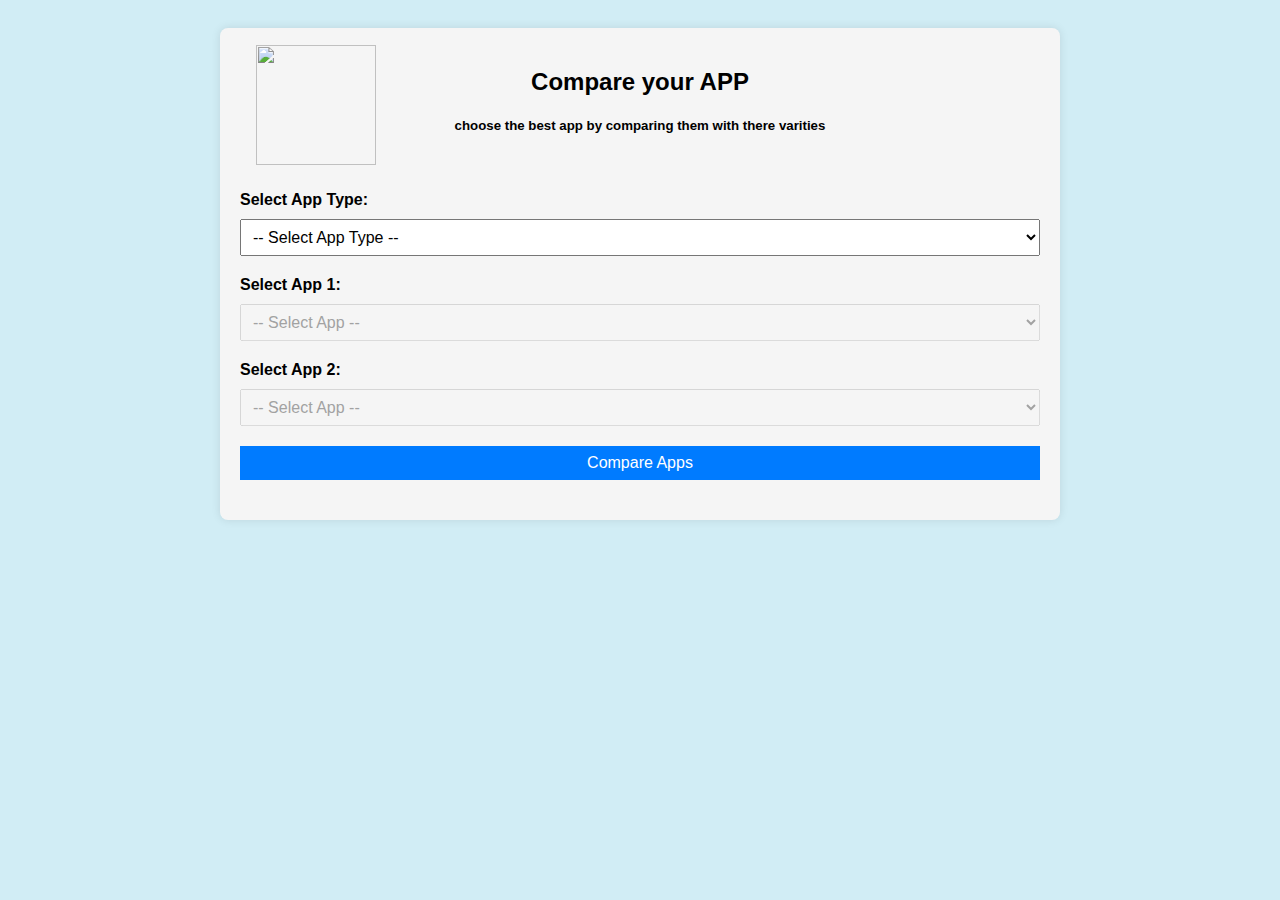
==== compare.html @ e8685494 "Add files via upload" ====
<!DOCTYPE html>
<html lang="en">
<head>
  <meta charset="UTF-8">
  <meta name="viewport" content="width=device-width, initial-scale=1.0">
  <title>AppWise: Compare Apps</title>
  <link rel="icon" type="image/x-icon" href="/images/log-removebg-preview.png">

  <style>
    body {
      font-family: Arial, sans-serif;
      background-color: #d1edf5;
      padding: 20px;
    }
    .container {
      max-width: 800px;
      margin: 0 auto;
      background-color: whitesmoke;
      padding: 20px;
      border-radius: 8px;
      box-shadow: 0 0 10px rgba(0,0,0,0.1);
    }
    .head{
        text-align: center;
    }
    .header{
  position: absolute;
  top: 5%;
  left: 20%;
}
    label {
      font-weight: bold;
      margin-bottom: 10px;
      display: block;
    }
    select, button {
      font-size: 16px;
      padding: 8px;
      width: 100%;
      margin-bottom: 20px;
    }
    button {
      background-color: #007bff;
      color: #fff;
      border: none;
      cursor: pointer;
    }
    button:hover {
      background-color: #0056b3;
    }
    table {
      width: 100%;
      border-collapse: collapse;
      margin-top: 20px;
    }
    th, td {
      border: 1px solid #ddd;
      padding: 10px;
      text-align: left;
    }
    th {
      background-color: #f2f2f2;
    }
    .comparison-image {
      max-width: 100px;
      height: auto;
    }
  </style>
</head>
<body>
  <div class="container">
    <div class="head">
    <h2>Compare your APP</h2>
    <h5>choose the best app by comparing them with there varities</h5>
    </div>
    <div class="header">
      <img src="/images/AppWise-removebg-preview.png" height="120px" width="120px">
  </div>
  <br><br>
    <label for="appType">Select App Type:</label>
    <select id="appType">
      <option value="">-- Select App Type --</option>
    </select>
    <br>
    <label for="app1">Select App 1:</label>
    <select id="app1" disabled>
      <option value="">-- Select App --</option>
    </select>
    <br>
    <label for="app2">Select App 2:</label>
    <select id="app2" disabled>
      <option value="">-- Select App --</option>
    </select>
    <br>
    <button id="compareBtn" disabled>Compare Apps</button>
    <br>
    <div id="comparisonContainer" style="display: none;">
      <table id="comparisonTable">
        <thead>
          <tr>
            <th>Feature</th>
            <th>App 1</th>
            <th>App 2</th>
          </tr>
        </thead>
        <tbody>
          <tr>
            <td>Name</td>
            <td id="appName1"></td>
            <td id="appName2"></td>
          </tr>
          <tr>
            <td>Rating</td>
            <td id="appRating1"></td>
            <td id="appRating2"></td>
          </tr>
          <tr>
            <td>Size</td>
            <td id="appSize1"></td>
            <td id="appSize2"></td>
          </tr>
          <tr>
            <td>Rated for</td>
            <td id="appRate1"></td>
            <td id="appRate2"></td>
          </tr>
          <tr>
            <td>Users</td>
            <td id="appUser1"></td>
            <td id="appUser2"></td>
          </tr>
          <tr>
            <td>About</td>
            <td id="appAbout1"></td>
            <td id="appAbout2"></td>
          </tr>
          <tr>
            <td>Authorization</td>
            <td id="appAuthor1"></td>
            <td id="appAuthor2"></td>
          </tr>
          <tr>
            <td>App Link</td>
            <td id="appInstall1"></td>
            <td id="appInstall2"></td>
          </tr>
        </tbody>
      </table>
    </div>
  </div>

  <script>
    const products = [
    { name: 'Zomato', rating: 4.5, size: '35 MB', type: 'Food App', rate: 'age 3+', user: '100M+', about: 'Food delivery and restaurant discovery', author: 'Zomato Media Private Limited', install: 'https://play.google.com/store/apps/details?id=com.application.zomato' },
      { name: 'BlinkIT', rating: 4.3, size: '21 MB', type: 'Food App', rate: 'age 3+', user: '50M+', about: 'Grocery delivery in minutes', author: 'Blink Commerce Pvt Ltd', install: 'https://play.google.com/store/apps/details?id=com.blinkit.app' },
      { name: 'Wynk Music', rating: 4.5, size: '25 MB', type: 'Music App', rate: 'age 12+', user: '100M+', about: 'Music streaming and download', author: 'Airtel Digital Limited', install: 'https://play.google.com/store/apps/details?id=com.bharti.airtel.wynk' },
      { name: 'Swiggy', rating: 4.5, size: '141 MB', type: 'Food App', rate: 'age 3+', user: '100M+', about: 'Food delivery and restaurant discovery', author: 'Bundl Technologies Pvt Ltd', install: 'https://play.google.com/store/apps/details?id=in.swiggy.android' },
      { name: 'Zepto', rating: 4.5, size: '24 MB', type: 'Food App', rate: 'age 3+', user: '10M+', about: 'Grocery delivery in 10 minutes', author: 'Zepto Pvt Ltd', install: 'https://play.google.com/store/apps/details?id=com.zepto.app' },
      { name: 'Domino', rating: 4.6, size: '13 MB', type: 'Food App', rate: 'age 3+', user: '10M+', about: 'Pizza delivery and online ordering', author: 'Jubilant FoodWorks Limited', install: 'https://play.google.com/store/apps/details?id=com.dominos.pizza.india' },
      { name: 'Country Delight', rating: 4.4, size: '21 MB', type: 'Food App', rate: 'age 12+', user: '10M+', about: 'Dairy and grocery delivery', author: 'Country Delight Pvt Ltd', install: 'https://play.google.com/store/apps/details?id=com.countrydelight.app' },
      { name: 'KFC India', rating: 4, size: '51 MB', type: 'Food App', rate: 'age 3+', user: '10M+', about: 'Finger lickin good food delivery', author: 'KFC India Pvt Ltd', install: 'https://play.google.com/store/apps/details?id=com.kfcindia.app' },
      { name: 'EatSure', rating: 4.3, size: '35 MB', type: 'Food App', rate: 'age 3+', user: '10M+', about: 'Food delivery and online ordering', author: 'EatSure Pvt Ltd', install: 'https://play.google.com/store/apps/details?id=com.eatsure.app' },
      { name: 'Pocket FM', rating: 4.3, size: '34 MB', type: 'Music App', rate: 'age 12+', user: '100M+', about: 'Audio stories and podcasts', author: 'Pocket FM Pvt Ltd', install: 'https://play.google.com/store/apps/details?id=com.pocketfm.app' },
      { name: 'Spotify', rating: 2.6, size: '37 MB', type: 'Music App', rate: 'age 12+', user: '1B+', about: 'Music streaming and download', author: 'Spotify Ltd', install: 'https://play.google.com/store/apps/details?id=com.spotify.music' },
      { name: 'Star Maker', rating: 4.4, size: '139 MB', type: 'Music App', rate: 'age 12+', user: '100M+', about: 'Sing with your favorite artists', author: 'Star Maker Pvt Ltd', install: 'https://play.google.com/store/apps/details?id=com.starmaker.app' },
{ name: 'Smule', rating: 3.9, size: '58 MB', type: 'Music App', rate: 'age 12+', user: '100M+', about: 'Sing and make music with friends', author: 'Smule Pvt Ltd', install: 'https://play.google.com/store/apps/details?id=com.smule.app' },
{ name: 'JioSaavn', rating: 4.3, size: '34 MB', type: 'Music App', rate: 'age 12+', user: '100M+', about: 'Music streaming and download', author: 'JioSaavn Pvt Ltd', install: 'https://play.google.com/store/apps/details?id=com.jiosaavn.app' },
{ name: 'Ultimate Guitar', rating: 4.4, size: '98 MB', type: 'Music App', rate: 'age 3+', user: '10M+', about: 'Guitar tabs and chords', author: 'Ultimate Guitar Pvt Ltd', install: 'https://play.google.com/store/apps/details?id=com.ultimate.guitar.app' },
{ name: 'SingSpot', rating: 3, size: '130 MB', type: 'Music App', rate: 'age 12+', user: '1M+', about: 'Sing and record your favorite songs', author: 'SingSpot Pvt Ltd', install: 'https://play.google.com/store/apps/details?id=com.singspot.app' },
{ name: 'Noises', rating: 4.6, size: '57 MB', type: 'Music App', rate: 'age 3+', user: '10M+', about: 'Relaxing sounds and music', author: 'Noises Pvt Ltd', install: 'https://play.google.com/store/apps/details?id=com.noises.app' },
{ name: 'Jio Cinema', rating: 4.1, size: '24 MB', type: 'Entertainment App', rate: 'age 12+', user: '100M+', about: 'Watch movies and TV shows', author: 'Jio Cinema Pvt Ltd', install: 'https://play.google.com/store/apps/details?id=com.jiocinema.app' },
{ name: 'Eloelo', rating: 4.1, size: '24 MB', type: 'Entertainment App', rate: 'age 12+', user: '50M+', about: 'Short videos and entertainment', author: 'Eloelo Pvt Ltd', install: 'https://play.google.com/store/apps/details?id=com.eloelo.app' },
{ name: 'Amazon miniTV', rating: 4.4, size: '5 MB', type: 'Entertainment App', rate: 'age 12+', user: '10M+', about: 'Watch free movies and TV shows', author: 'Amazon Pvt Ltd', install: 'https://play.google.com/store/apps/details?id=com.amazon.minitv.app' },
{ name: 'Disney+ Hotstar', rating: 4, size: '19 MB', type: 'Entertainment App', rate: 'age 12+', user: '500M+', about: 'Watch movies, TV shows, and sports', author: 'Disney+ Hotstar Pvt Ltd', install: 'https://play.google.com/store/apps/details?id=com.disney.hotstar.app' },
{ name: 'ZEE5 Movies', rating: 4.5, size: '26 MB', type: 'Entertainment App', rate: 'age 12+', user: '100M+', about: 'Watch movies, TV shows, and originals', author: 'ZEE5 Pvt Ltd', install: 'https://play.google.com/store/apps/details?id=com.zee5.movies.app' },
{ name: 'Youtube Kids', rating: 3.9, size: '40 MB', type: 'Entertainment App', rate: 'age 3+', user: '500M+', about: '', author: '', install: '' },
{ name: 'NETFLIX', rating: 4, size: '30 MB', type: 'Entertainment App', rate: 'age 12+', user: '1B+', about: 'Watch movies, TV shows, and originals', author: 'Netflix Pvt Ltd', install: 'https://play.google.com/store/apps/details?id=com.netflix.app' },
{ name: 'JioTV', rating: 3.9, size: '22 MB', type: 'Entertainment App', rate: 'age 3+', user: '100M+', about: 'Live TV and sports', author: 'JioTV Pvt Ltd', install: 'https://play.google.com/store/apps/details?id=com.jiotv.app' },
{ name: 'Amazon Prime video', rating: 3.9, size: '22 MB', type: 'Entertainment App', rate: 'age 3+', user: '500M+', about: 'Watch movies, TV shows, and originals', author: 'Amazon Pvt Ltd', install: 'https://play.google.com/store/apps/details?id=com.amazon.prime.video.app' },
{ name: 'SonyTV', rating: 4.1, size: '19 MB', type: 'Entertainment App', rate: 'age 3+', user: '100M+', about: 'Live TV and sports', author: 'SonyTV Pvt Ltd', install: 'https://play.google.com/store/apps/details?id=com.sonytv.app' },
{ name: 'NoiseFIT', rating: 4.4, size: '97 MB', type: 'Fitness App', rate: 'age 3+', user: '10M+', about: 'Fitness tracking and workout', author: 'NoiseFIT Pvt Ltd', install: 'https://play.google.com/store/apps/details?id=com.noisefit.app' },
{ name: 'Sweatcoin step count', rating: 4.3, size: '80 MB', type: 'Fitness App', rate: 'age 3+', user: '100M+', about: 'Earn rewards for walking', author: 'Sweatcoin Pvt Ltd', install: 'https://play.google.com/store/apps/details?id=com.sweatcoin.app' },
{ name: 'NIVA bupa Health', rating: 4.5, size: '21 MB', type: 'Fitness App', rate: 'age 3+', user: '100M+', about: 'Health insurance and wellness', author: 'NIVA bupa Pvt Ltd', install: 'https://play.google.com/store/apps/details?id=com.nivabupa.app' },
{ name: 'Ovulation tracker', rating: 4.8, size: '57 MB', type: 'Fitness App', rate: 'age 3+', user: '100M+', about: 'Track your menstrual cycle', author: 'Ovulation Tracker Pvt Ltd', install: 'https://play.google.com/store/apps/details?id=com.ovulation.tracker.app' },
{ name: 'boAt Crest', rating: 4.5, size: '74 MB', type: 'Fitness App', rate: 'age 3+', user: '1M+', about: 'Fitness tracking and workout', author: 'boAt Pvt Ltd', install: 'https://play.google.com/store/apps/details?id=com.boat.crest.app' },
{ name: 'Home Workout', rating: 4.8, size: '16 MB', type: 'Fitness App', rate: 'age 3+', user: '10M+', about: 'Workout at home with videos', author: 'Home Workout Pvt Ltd', install: 'https://play.google.com/store/apps/details?id=com.home.workout.app' },
{ name: 'Pedometer', rating: 4.8, size: '18 MB', type: 'Fitness App', rate: 'age 3+', user: '1B+', about: 'Track your daily steps', author: 'Pedometer Pvt Ltd', install: 'https://play.google.com/store/apps/details?id=com.pedometer.app' },{ name: 'Health Tracker', rating: 3.8, size: '30 MB', type: 'Fitness App', image: 'https://example.com/noises.jpg', rate: 'age 3+', user: '100M+', about: '', author: '', install: '' },
{ name: 'Fastrack Samrt World', rating: 4.4, size: '94 MB', type: 'Fitness App', rate: 'age 3+', user: '1M+', about: 'Fitness tracking and workout', author: 'Fastrack Pvt Ltd', install: 'https://play.google.com/store/apps/details?id=com.fastrack.smart.world.app' },
{ name: 'GlowRoad', rating: 4.2, size: '12 MB', type: 'Business App', rate: 'age 3+', user: '50M+', about: 'E-commerce and shopping', author: 'GlowRoad Pvt Ltd', install: 'https://play.google.com/store/apps/details?id=com.glowroad.app' },
{ name: 'ZOOM workplace', rating: 4.1, size: '117 MB', type: 'Business App', rate: 'age 12+', user: '1B+', about: 'Video conferencing and meetings', author: 'ZOOM Pvt Ltd', install: 'https://play.google.com/store/apps/details?id=com.zoom.workplace.app' },
{ name: 'Linkedin', rating: 4.1, size: '36 MB', type: 'Business App', rate: 'age 12+', user: '1B+', about: 'Professional networking and job search', author: 'Linkedin Pvt Ltd', install: 'https://play.google.com/store/apps/details?id=com.linkedin.app' },
{ name: 'Indeed Jobs', rating: 4.4, size: '23 MB', type: 'Business App', rate: 'age 3+', user: '100M+', about: 'Job search and career development', author: 'Indeed Pvt Ltd', install: 'https://play.google.com/store/apps/details?id=com.indeed.jobs.app' },
{ name: 'Naukri', rating: 4.6, size: '16 MB', type: 'Business App', rate: 'age 3+', user: '100M+', about: 'Job search and career development', author: 'Naukri Pvt Ltd', install: 'https://play.google.com/store/apps/details?id=com.naukri.app' },
{ name: 'Delhivery', rating: 3.7, size: '24 MB', type: 'Business App', rate: 'age 3+', user: '5M+', about: 'Logistics and delivery services', author: 'Delhivery Pvt Ltd', install: 'https://play.google.com/store/apps/details?id=com.delhivery.app' },
{ name: 'Microsoft Teams', rating: 4.5, size: '61 MB', type: 'Business App', rate: 'age 3+', user: '100M+', about: 'Team collaboration and communication', author: 'Microsoft Pvt Ltd', install: 'https://play.google.com/store/apps/details?id=com.microsoft.teams.app' },
{ name: 'Porter', rating: 4.8, size: '36 MB', type: 'Business App', rate: 'age 3+', user: '10M+', about: 'Logistics and delivery services', author: 'Porter Pvt Ltd', install: 'https://play.google.com/store/apps/details?id=com.porter.app' },
{ name: 'Document Scan', rating: 3.8, size: '53 MB', type: 'Business App', rate: 'age 3+', user: '10M+', about: 'Document scanning and management', author: 'Document Scan Pvt Ltd', install: 'https://play.google.com/store/apps/details?id=com.document.scan.app' },
{ name: 'Mobile Recharge', rating: 4.6, size: '22 MB', type: 'Business App', rate: 'age 3+', user: '1M+', about: 'Mobile recharge and bill payment', author: 'Mobile Recharge Pvt Ltd', install: 'https://play.google.com/store/apps/details?id=com.mobile.recharge.app' },     
{ name: 'Free Fire', rating: 4.3, size: '590 MB', type: 'Game App', rate: 'age 12+', user: '100M+', about: 'Battle royale game', author: 'Garena Pvt Ltd', install: 'https://play.google.com/store/apps/details?id=com.free.fire.app' },
{ name: 'battlegrounds Mobile India', rating: 4.4, size: '0.95 GB', type: 'Game App', rate: 'age 16+', user: '100M+', about: 'Battle royale game', author: 'Krafton Pvt Ltd', install: 'https://play.google.com/store/apps/details?id=com.battlegrounds.mobile.india.app' },
{ name: 'Coin Master', rating: 4.3, size: '78 MB', type: 'Game App', rate: 'age 18+', user: '100M+', about: 'Casual game', author: 'Moon Active Pvt Ltd', install: 'https://play.google.com/store/apps/details?id=com.coin.master.app' },
{ name: 'Candy Crush Saga', rating: 4.4, size: '247 MB', type: 'Game App', rate: 'age 7+', user: '500M+', about: 'Puzzle game', author: 'King Pvt Ltd', install: 'https://play.google.com/store/apps/details?id=com.candy.crush.saga.app' },
{ name: 'eFootball 2024', rating: 4.4, size: '2.5 GB', type: 'Game App', rate: 'age 5+', user: '100M+', about: 'Sports game', author: 'Konami Pvt Ltd', install: 'https://play.google.com/store/apps/details?id=com.eFootball.2024.app' },
{ name: 'Clash of Clans', rating: 3.5, size: '247 MB', type: 'Game App', rate: 'age 2+', user: '500M+', about: 'Strategy game', author: 'Supercell Pvt Ltd', install: 'https://play.google.com/store/apps/details?id=com.clash.of.clans.app' },
{ name: 'Call of Duty', rating: 4.2, size: '2.5 GB', type: 'Game App', rate: 'age 7+', user: '100M+', about: 'First-person shooter game', author: 'Activision Pvt Ltd', install: 'https://play.google.com/store/apps/details?id=com.call.of.duty.app' },
{ name: 'EA Sports FC', rating: 4.1, size: '115 MB', type: 'Game App', rate: 'age 12+', user: '500M+', about: 'Sports game', author: 'EA Sports Pvt Ltd', install: 'https://play.google.com/store/apps/details?id=com.ea.sports.fc.app' },
{ name: 'Whiteout Survival', rating: 4.4, size: '481 MB', type: 'Game App', rate: 'age 16+', user: '10M+', about: 'Survival game', author: 'Whiteout Survival Pvt Ltd', install: 'https://play.google.com/store/apps/details?id=com.whiteout.survival.app' },
{ name: 'Seekho: Learn app', rating: 4.6, size: '26 MB', type: 'Education App', rate: 'age 3+', user: '10M+', about: 'Hindi based Learning App', author: 'Seekho apps', install: '' },
{ name: 'Duolingo', rating: 4.5, size: '37 MB', type: 'Education App', rate: 'age 3+', user: '500M+', about: 'Language learning platform', author: 'Duolingo Pvt Ltd', install: 'https://play.google.com/store/apps/details?id=com.duolingo.app' },
{ name: 'Unacademy', rating: 3.9, size: '69 MB', type: 'Education App', rate: 'age 3+', user: '50M+', about: 'Online learning platform', author: 'Unacademy Pvt Ltd', install: 'https://play.google.com/store/apps/details?id=com.unacademy.app' },
{ name: 'PW: JEE/NEET, UPSC, GATE', rating: 4.6, size: '45 MB', type: 'Education App', rate: 'age 3+', user: '10M+', about: 'Competitive exam preparation', author: 'PW Pvt Ltd', install: 'https://play.google.com/store/apps/details?id=com.pw.jee.neet.upsc.gate.app' },
{ name: 'Plantix-your crop doctor', rating: 4.2, size: '22 MB', type: 'Education App', rate: 'age 3+', user: '10M+', about: 'Agricultural education and guidance', author: 'Plantix Pvt Ltd', install: 'https://play.google.com/store/apps/details?id=com.plantix.your.crop.doctor.app' },
{ name: 'e-Shikshakosh', rating: 3.5, size: '20 MB', type: 'Education App', rate: 'age 3+', user: '500K+', about: 'Online education platform', author: 'e-Shikshakosh Pvt Ltd', install: 'https://play.google.com/store/apps/details?id=com.e.shikshakosh.app' },
{ name: 'Brainly', rating: 4.4, size: '36 MB', type: 'Education App', rate: 'age 3+', user: '100M+', about: 'Online learning community', author: 'Brainly Pvt Ltd', install: 'https://play.google.com/store/apps/details?id=com.brainly.app' },
{ name: 'Lingutown', rating: 4.3, size: '38 MB', type: 'Education App', rate: 'age 3+', user: '10M+', about: 'Language learning platform', author: 'Lingutown Pvt Ltd', install: 'https://play.google.com/store/apps/details?id=com.lingutown.app' },
{ name: 'Textbook: Exam preparation app', rating: 4.4, size: '47 MB', type: 'Education App', rate: 'age 3+', user: '10M+', about: 'Exam preparation and study materials', author: 'Textbook Pvt Ltd', install: 'https://play.google.com/store/apps/details?id=com.textbook.exam.preparation.app' },
{ name: 'Bible app for kids', rating: 3.9, size: '52 MB', type: 'Education App', rate: 'age 3+', user: '50M+', about: 'Bible stories and educational content for kids', author: 'Bible App for Kids Pvt Ltd', install: 'https://play.google.com/store/apps/details?id=com.bible.app.for.kids' },   
{ name: 'Housing: Buy Rent Sell', rating: 4.5, size: '64 MB', type: 'House & Homes App', rate: 'age 18+', user: '100M+', about: 'Real estate platform for buying, renting, and selling properties', author: 'Housing Pvt Ltd', install: 'https://play.google.com/store/apps/details?id=com.housing.buy.rent.sell.app' },
{ name: '99 Acres', rating: 4.3, size: '67 MB', type: 'House & Homes App', rate: 'age 18+', user: '10M+', about: 'Real estate platform for buying, renting, and selling properties', author: '99 Acres Pvt Ltd', install: 'https://play.google.com/store/apps/details?id=com.99.acres.app' },
{ name: 'NoBroker Rent, Buy, Sell flats', rating: 4.3, size: '21 MB', type: 'House & Homes App', rate: 'age 18+', user: '10M+', about: 'Real estate platform for renting, buying, and selling flats', author: 'NoBroker Pvt Ltd', install: 'https://play.google.com/store/apps/details?id=com.nobroker.rent.buy.sell.flats.app' },
{ name: 'Utec', rating: 3.6, size: '46 MB', type: 'House & Homes App', rate: 'age 18+', user: '1M+', about: 'Home automation and control system', author: 'Utec Pvt Ltd', install: 'https://play.google.com/store/apps/details?id=com.utec.app' },
{ name: 'Bihar Sugam Smart Meter', rating: 3.7, size: '01 MB', type: 'House & Homes App', rate: 'age 18+', user: '1M+', about: 'Smart meter management system for electricity consumers', author: 'Bihar Sugam Pvt Ltd', install: 'https://play.google.com/store/apps/details?id=com.bihar.sugam.smart.meter.app' },
{ name: 'MagicBricks.com', rating: 4.2, size: '45 MB', type: 'House & Homes App', rate: 'age 18+', user: '10M+', about: 'Real estate platform for buying, renting, and selling properties', author: 'MagicBricks Pvt Ltd', install: 'https://play.google.com/store/apps/details?id=com.magicbricks.com.app' },
{ name: 'AC Remote', rating: 4.2, size: '18 MB', type: 'House & Homes App', rate: 'age 18+', user: '10M+', about: 'Remote control for air conditioners', author: 'AC Remote Pvt Ltd', install: 'https://play.google.com/store/apps/details?id=com.ac.remote.app' },
{ name: 'KOLO: Home Interiors', rating: 4.1, size: '28 MB', type: 'House & Homes App', rate: 'age 18+', user: '10M+', about: 'Home interior design and decoration platform', author: 'KOLO Pvt Ltd', install: 'https://play.google.com/store/apps/details?id=com.kolo.home.interiors.app' },
{ name: 'Urban Company', rating: 4.8, size: '55 MB', type: 'House & Homes App', rate: 'age 12+', user: '5M+', about: 'Home services and maintenance platform', author: 'Urban Company Pvt Ltd', install: 'https://play.google.com/store/apps/details?id=com.urban.company.app' },
{ name: 'Remote.com', rating: 4.3, size: '31 MB', type: 'House & Homes App', rate: 'age 18+', user: '5M+', about: 'Remote work and virtual assistance platform', author: 'Remote.com Pvt Ltd', install: 'https://play.google.com/store/apps/details?id=com.remote.com.app' },
{ name: 'PhonePe', rating: 4.4, size: '40 MB', type: 'Finance App', rate: 'age 18+', user: '500M+', about: 'Digital payment and wallet platform', author: 'PhonePe Pvt Ltd', install: 'https://play.google.com/store/apps/details?id=com.phonepe.app' },
{ name: 'Airtel Thanks', rating: 4.3, size: '14 MB', type: 'Finance App', rate: 'age 18+', user: '100M+', about: 'Digital payment and wallet platform', author: 'Airtel Pvt Ltd', install: 'https://play.google.com/store/apps/details?id=com.airtel.thanks.app' },
{ name: 'Google Pay', rating: 4.4, size: '36 MB', type: 'Finance App', rate: 'age 18+', user: '1B+', about: 'Digital payment and wallet platform', author: 'Google LLC', install: 'https://play.google.com/store/apps/details?id=com.google.pay.app' },
{ name: 'Paytm', rating: 4.5, size: '61 MB', type: 'Finance App', rate: 'age 18+', user: '500M+', about: 'Digital payment and wallet platform', author: 'Paytm Pvt Ltd', install: 'https://play.google.com/store/apps/details?id=com.paytm.app' },
{ name: 'Groww Stocks', rating: 4.4, size: '32 MB', type: 'Finance App', rate: 'age 18+', user: '50M+', about: 'Stock trading and investment platform', author: 'Groww Pvt Ltd', install: 'https://play.google.com/store/apps/details?id=com.groww.stocks.app' },
{ name: 'Bajaj Finserv', rating: 4.8, size: '33 MB', type: 'Finance App', rate: 'age 18+', user: '100M+', about: 'Financial services and lending platform', author: 'Bajaj Finserv Pvt Ltd', install: 'https://play.google.com/store/apps/details?id=com.bajaj.finserv.app' },
{ name: 'YONO SBI', rating: 4.8, size: '72 MB', type: 'Finance App', rate: 'age 18+', user: '100M+', about: 'Digital banking and financial services platform', author: 'State Bank of India', install: 'https://play.google.com/store/apps/details?id=com.yono.sbi.app' },
{ name: 'Angel One', rating: 4.7, size: '51 MB', type: 'Finance App', rate: 'age 18+', user: '50M+', about: 'Stock trading and investment platform', author: 'Angel One Pvt Ltd', install: 'https://play.google.com/store/apps/details?id=com.angel.one.app' },
{ name: 'Tonkeeper: Ton Wallet', rating: 4.7, size: '29 MB', type: 'Finance App', rate: 'age 18+', user: '10M+', about: 'Digital wallet and payment platform', author: 'Tonkeeper Pvt Ltd', install: 'https://play.google.com/store/apps/details?id=com.tonkeeper.ton.wallet.app' },
{ name: 'Upstox', rating: 4.5, size: '48 MB', type: 'Finance App', rate: 'age 18+', user: '10M+', about: 'Stock trading and investment platform', author: 'Upstox Pvt Ltd', install: 'https://play.google.com/store/apps/details?id=com.upstox.app' },
{ name: 'WhatsApp Messenger', rating: 4.1, size: '48 MB', type: 'Communication App', rate: 'age 3+', user: '5B+', about: 'Instant messaging and communication platform', author: 'WhatsApp Inc.', install: 'https://play.google.com/store/apps/details?id=com.whatsapp.messenger.app' },
{ name: 'Telegram', rating: 4.2, size: '100 MB', type: 'Communication App', rate: 'age 12+', user: '1B+', about: 'Instant messaging and communication platform', author: 'Telegram Messenger Inc.', install: 'https://play.google.com/store/apps/details?id=com.telegram.app' },
{ name: 'TrueCaller', rating: 4.4, size: '32 MB', type: 'Communication App', rate: 'age 12+', user: '1B+', about: 'Caller ID and spam blocking platform', author: 'TrueCaller Pvt Ltd', install: 'https://play.google.com/store/apps/details?id=com.truecaller.app' },
{ name: 'Snapchat', rating: 4.3, size: '68 MB', type: 'Communication App', rate: 'age 12+', user: '1B+', about: 'Social media and messaging platform', author: 'Snap Inc.', install: 'https://play.google.com/store/apps/details?id=com.snapchat.app' },
{ name: 'WhatsApp Business', rating: 4.2, size: '52 MB', type: 'Communication App', rate: 'age 3+', user: '1B+', about: 'Business communication and messaging platform', author: 'WhatsApp Inc.', install: 'https://play.google.com/store/apps/details?id=com.whatsapp.business.app' },
{ name: 'Messenger', rating: 4.2, size: '51 MB', type: 'Communication App', rate: 'age 12+', user: '5B+', about: 'Instant messaging and communication platform', author: 'Facebook Inc.', install: 'https://play.google.com/store/apps/details?id=com.messenger.app' },
{ name: 'CallApp: callerID and Block', rating: 3.9, size: '33 MB', type: 'Communication App', rate: 'age 3+', user: '100M+', about: 'Caller ID and spam blocking platform', author: 'CallApp Pvt Ltd', install: 'https://play.google.com/store/apps/details?id=com.callapp.app' },
{ name: 'how CallerId & Spam block', rating: 4.0, size: '26 MB', type: 'Communication App', rate: 'age 3+', user: '10M+', about: 'Caller ID and spam blocking platform', author: 'Show CallerId Pvt Ltd', install: 'https://play.google.com/store/apps/details?id=com.show.callerid.spam.block.app' },
{ name: 'IMO: International Call & Chat', rating: 4.1, size: '48 MB', type: 'Communication App', rate: 'age 3+', user: '1B+', about: 'International calling and messaging platform', author: 'IMO Pvt Ltd', install: 'https://play.google.com/store/apps/details?id=com.imo.app' },
{ name: 'GetContact', rating: 3.6, size: '89 MB', type: 'Communication App', rate: 'age 3+', user: '100M+', about: 'Contact management and caller ID platform', author: 'GetContact Pvt Ltd', install: 'https://play.google.com/store/apps/details?id=com.getcontact.app' },

 ];

    const appTypeSelect = document.getElementById('appType');
    const app1Select = document.getElementById('app1');
    const app2Select = document.getElementById('app2');
    const compareBtn = document.getElementById('compareBtn');
    const comparisonContainer = document.getElementById('comparisonContainer');
    const appName1 = document.getElementById('appName1');
    const appName2 = document.getElementById('appName2');
    const appRating1 = document.getElementById('appRating1');
    const appRating2 = document.getElementById('appRating2');
    const appSize1 = document.getElementById('appSize1');
    const appSize2 = document.getElementById('appSize2');
    const appRate1 = document.getElementById('appRate1');
    const appRate2 = document.getElementById('appRate2');
    const appUser1 = document.getElementById('appUser1');
    const appUser2 = document.getElementById('appUser2'); 
    const appAbout1 = document.getElementById('appAbout1');
    const appAbout2 = document.getElementById('appAbout2');
    const appAuthor1 = document.getElementById('appAuthor1');
    const appAuthor2 = document.getElementById('appAuthor2');
    const appInstall1 = document.getElementById('appInstall1');
    const appInstall2 = document.getElementById('appInstall2');  

    function getUniqueAppTypes(products) {
      const appTypes = products.map(product => product.type);
      return [...new Set(appTypes)];
    }
    function populateAppTypes(products) {
      const uniqueAppTypes = getUniqueAppTypes(products);
      uniqueAppTypes.forEach(appType => {
        const option = document.createElement('option');
        option.textContent = appType;
        option.value = appType;
        appTypeSelect.appendChild(option);
      });
    }
    function populateAppsByType(selectedType) {
      const filteredApps = products.filter(product => product.type === selectedType);
      app1Select.innerHTML = '<option value="">-- Select App --</option>';
      app2Select.innerHTML = '<option value="">-- Select App --</option>';
      filteredApps.forEach(product => {
        const option1 = document.createElement('option');
        option1.textContent = product.name;
        option1.value = product.name;
        app1Select.appendChild(option1);
        const option2 = document.createElement('option');
        option2.textContent = product.name;
        option2.value = product.name;
        app2Select.appendChild(option2);
      });
      app1Select.disabled = false;
      app2Select.disabled = false;
      compareBtn.disabled = false;
    }
    appTypeSelect.addEventListener('change', () => {
      const selectedType = appTypeSelect.value;
      populateAppsByType(selectedType);
    });
    compareBtn.addEventListener('click', () => {
      const app1Name = app1Select.value;
      const app2Name = app2Select.value;
      const app1 = products.find(product => product.name === app1Name);
      const app2 = products.find(product => product.name === app2Name);
      appName1.textContent = app1.name;
      appName2.textContent = app2.name;
      appRating1.textContent = app1.rating;
      appRating2.textContent = app2.rating;
      appSize1.textContent = app1.size;
      appSize2.textContent = app2.size;
      appRate1.textContent = app1.rate;
      appRate2.textContent = app2.rate;
      appUser1.textContent = app1.user;
      appUser2.textContent = app2.user;
      appAbout1.textContent = app1.about;
      appAbout2.textContent = app2.about;
      appAuthor1.textContent = app1.author;
      appAuthor2.textContent = app2.author;
      appInstall1.innerHTML = `<a href="${app1.install}" target="_blank">Install ${app1.name}</a>`;
    appInstall2.innerHTML = `<a href="${app2.install}" target="_blank">Install ${app2.name}</a>`;
      comparisonContainer.style.display = 'block';
    });
    populateAppTypes(products);
  </script>

</body>
</html>
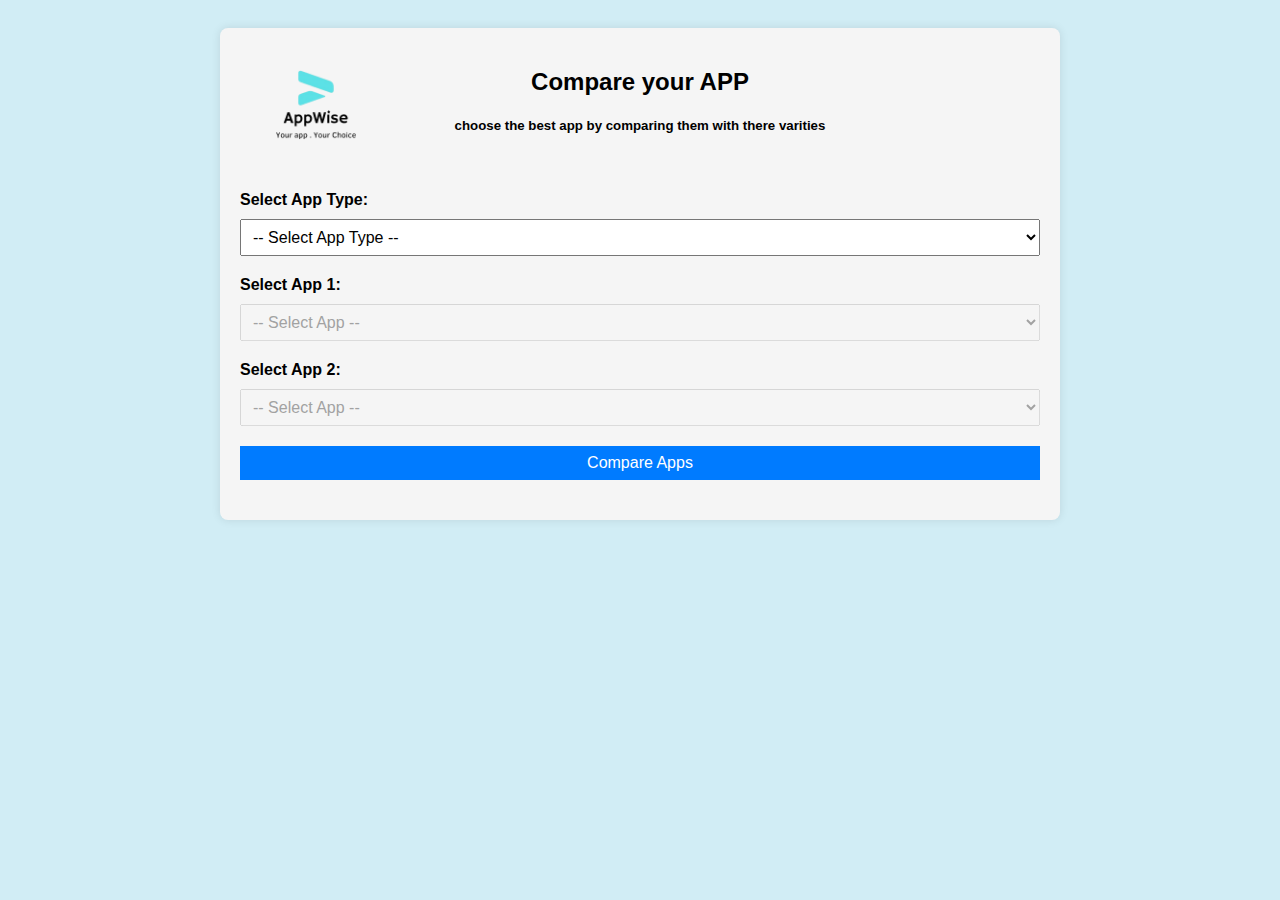
==== commit 07a339bb: "compare.html" ====
--- a/compare.html
+++ b/compare.html
@@ -4,7 +4,7 @@
   <meta charset="UTF-8">
   <meta name="viewport" content="width=device-width, initial-scale=1.0">
   <title>AppWise: Compare Apps</title>
-  <link rel="icon" type="image/x-icon" href="/images/log-removebg-preview.png">
+  <link rel="icon" type="image/x-icon" href="log-removebg-preview.png">
 
   <style>
     body {
@@ -74,7 +74,7 @@
     <h5>choose the best app by comparing them with there varities</h5>
     </div>
     <div class="header">
-      <img src="/images/AppWise-removebg-preview.png" height="120px" width="120px">
+      <img src="AppWise-removebg-preview.png" height="120px" width="120px">
   </div>
   <br><br>
     <label for="appType">Select App Type:</label>
